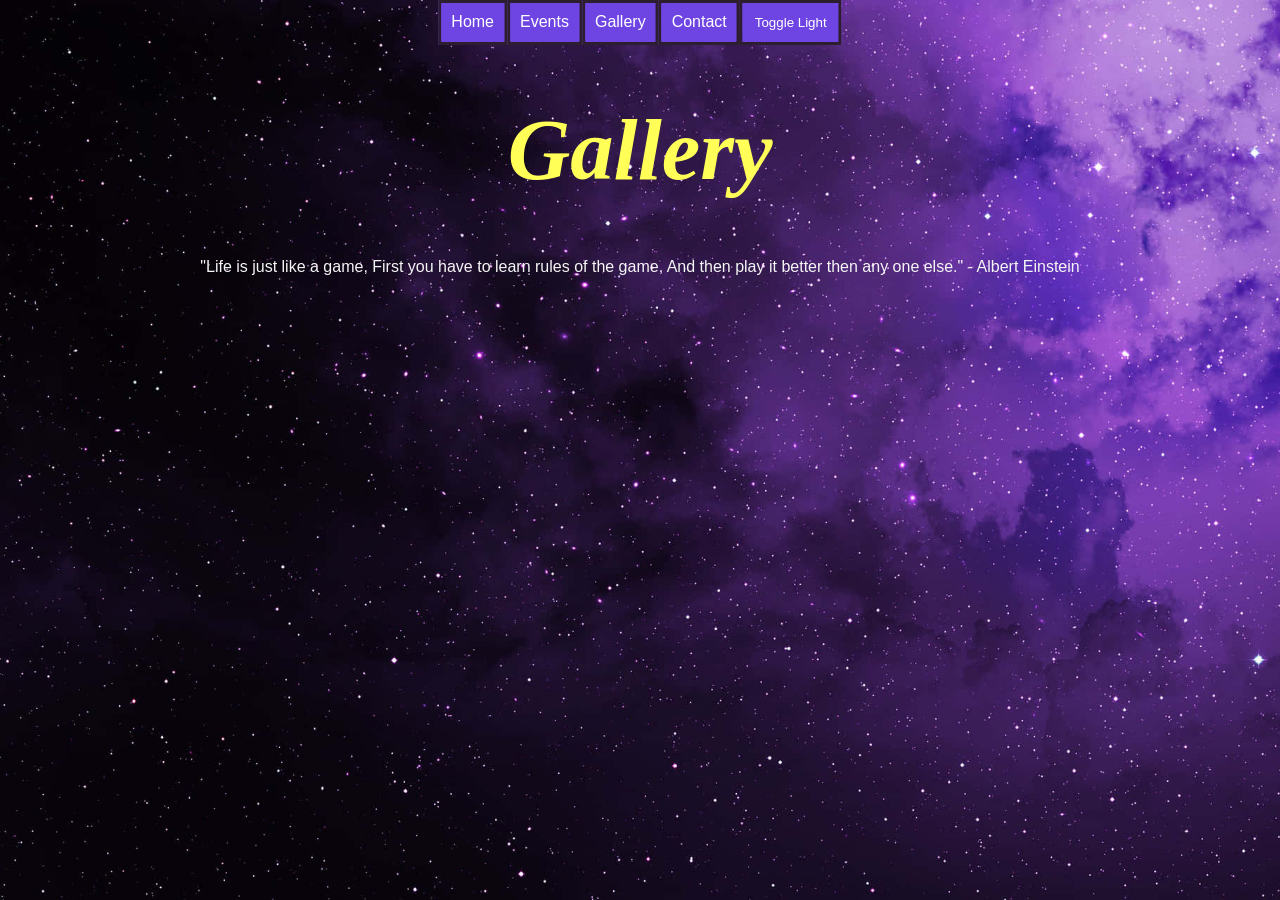
==== gallery.html @ 1f260a99 "Add files via upload" ====
<!DOCTYPE html>
<html>
<head>
     <title>My Board Game Webpage</title>
        <link rel="stylesheet" href="styles.css" />
        <link rel="icon" href="Images/Icon-dice-1.png">

        <script type="text/javascript" src="script.js" defer></script>

</head>
<body>
    
    <!-- Header of website -->
    <div class="header-container">
        <!-- Nav Bar-->
        <div class="navbar">
            <ul>
            <li><a href=index.html>Home</a></li>
            <li><a href="events.html">Events</a></li>
            <li><a href="gallery.html">Gallery</a></li>
            <li><a href="contact.html">Contact</a></li>
            <li><button id="navbutton">Toggle Light</button></li>
            </ul>
        </div>

        <h1>Gallery</h1>


    </div>

    <p>"Life is just like a game, First you have to learn rules of the game, And then play it better then any one else." - Albert Einstein</p>
    
    <!-- main box of galleries -->
    
        
    <div class="gallery-row">

        <div class="gallery-box">
            <a target="_blank" href="">
                <img src="Images\IMG_BG_1.jpg" alt="Cinque Terre" width="600" height="400">
            </a>
            <div class="desc">Add a description of the image here</div>
        </div>

        <div class="gallery-box">
            <a target="_blank" href="">
                <img src="img_forest.jpg" alt="Forest" width="600" height="400">
            </a>
        <div class="desc">Add a description of the image here</div>
        </div>

        <div class="gallery-box">
            <a target="_blank" href="">
                <img src="img_lights.jpg" alt="Northern Lights" width="600" height="400">
            </a>
        <div class="desc">Add a description of the image here</div>
        </div>

        <div class="gallery-box">
            <a target="_blank" href="">
                <img src="img_lights.jpg" alt="Northern Lights" width="600" height="400">
            </a>
        <div class="desc">Add a description of the image here</div>
        </div>

    </div>


    <div class="gallery-row">

        <div class="gallery-box">
            <a target="_blank" href="img_5terre.jpg">
                <img src="img_5terre.jpg" alt="Cinque Terre" width="600" height="400">
            </a>
            <div class="desc">Add a description of the image here</div>
        </div>

        <div class="gallery-box">
            <a target="_blank" href="img_forest.jpg">
                <img src="img_forest.jpg" alt="Forest" width="600" height="400">
            </a>
        <div class="desc">Add a description of the image here</div>
        </div>

        <div class="gallery-box">
            <a target="_blank" href="img_lights.jpg">
                <img src="img_lights.jpg" alt="Northern Lights" width="600" height="400">
            </a>
        <div class="desc">Add a description of the image here</div>
        </div>

        <div class="gallery-box">
            <a target="_blank" href="img_lights.jpg">
                <img src="img_lights.jpg" alt="Northern Lights" width="600" height="400">
            </a>
        <div class="desc">Add a description of the image here</div>
        </div>

    </div>

    <div class="gallery-row">

        <div class="gallery-box">
            <a target="_blank" href="img_5terre.jpg">
                <img src="img_5terre.jpg" alt="Cinque Terre" width="600" height="400">
            </a>
            <div class="desc">Add a description of the image here</div>
        </div>

        <div class="gallery-box">
            <a target="_blank" href="img_forest.jpg">
                <img src="img_forest.jpg" alt="Forest" width="600" height="400">
            </a>
        <div class="desc">Add a description of the image here</div>
        </div>

        <div class="gallery-box">
            <a target="_blank" href="img_lights.jpg">
                <img src="img_lights.jpg" alt="Northern Lights" width="600" height="400">
            </a>
        <div class="desc">Add a description of the image here</div>
        </div>

        <div class="gallery-box">
            <a target="_blank" href="img_lights.jpg">
                <img src="img_lights.jpg" alt="Northern Lights" width="600" height="400">
            </a>
        <div class="desc">Add a description of the image here</div>
        </div>

    </div>

        










</body>

</html>
---- styles.css ----
/* Add CSS styles for your web site here and use them in index.html. */
.amber{
 color:rgb(255, 255, 87);
 font-family:Cambria, Cochin, Georgia, Times, 'Times New Roman', serif;
 font-size: 65pt;
}
.fading-text {
  background-image: linear-gradient(to right, purple, violet, blue, white); /* Multi-color gradient */
  -webkit-background-clip: text; /* Clip the background to the text shape */
  background-clip: text;
  -webkit-text-fill-color: transparent; /* Make the text transparent to show the clipped background */
  color: transparent; /* Make the text transparent for other browsers */
}

body {
    
  background-image: url('Images/Comic-stars-background-purple.jpg');
  background-size: cover; /* Scale the image to cover the entire element */
  background-repeat: no-repeat; /* Prevent the image from repeating */
  background-attachment: fixed; /* Keep the image fixed during scrolling */
  width: 100%; /* Ensure the element takes up the full width */
  height: 100%; /* Ensure the element takes up the full height */
  color: whitesmoke;
  text-align: center;
  font-family: sans-serif;
}
/* class for toggle light */
.light-mode {
  background-image: url('Images/toggleLightPic.png');
  color:black;
}



body, html { 
  margin: 0;
  padding: 0;
}

.footer{
  position: fixed;
  left: 0;
  bottom: 0;
  width: 100%;
  
  background-color: gray;
}

/* h1,h2,h3,p,ul,li,div,table,th,td,a,label{
  color: whitesmoke;
  text-align: center;
  font-family: sans-serif;
  
} */
h2,h3,h4{
  font-family: 'Franklin Gothic Medium', 'Arial Narrow', Arial, sans-serif;

}

h1{
  font-style: italic;
  font-family: 'Orbitron';
  text-align: center;
  color:rgb(255, 255, 87);
  font-family:Cambria, Cochin, Georgia, Times, 'Times New Roman', serif;
  font-size: 65pt;
  margin-top: 100px;
  animation: holoGlow 6s ease-in-out infinite;
  
}

@keyframes holoGlow {
  0% {
    background-position: 0% 50%;
    text-shadow: 0 0 5px #ffffff, 0 0 10px #cc00ff, 0 0 20px #7b51ee;
  }
  50% {
    background-position: 100% 50%;
    text-shadow: 0 0 10px #8104ff, 0 0 20px #cc00ff, 0 0 30px #ffffff;
  }
  100% {
    background-position: 0% 50%;
    text-shadow: 0 0 5px #ffffff, 0 0 10px #cc00ff, 0 0 20px #7b51ee;
  }
}

.Space-note {
  position: relative;
  background: rgba(199, 180, 180, 0.10); /* light cyan tint */
  border: 1px solid rgba(0, 0, 0, 0.5);
  border-radius: 12px;
  padding: 20px 25px;
  max-width: 600px;
  margin: 100px auto 1000px auto;
  font-family: 'Orbitron', sans-serif;
  font-size: 16px;
  letter-spacing: 1px;
  text-align: center;
  backdrop-filter: blur(6px);
  box-shadow:
    0 0 8px rgba(0, 183, 255, 0),
    0 0 20px rgba(63, 0, 235, 0.3),
    inset 0 0 10px rgba(0, 0, 0, 0.247);
  animation: flicker 3s infinite;
  z-index: 1;
}





@keyframes flicker {
  0%, 100% { opacity: 1; }
  45% { opacity: 0.97; }
  50% { opacity: 0.93; }
  55% { opacity: 0.98; }
}

#IMG1{
    display: flex;
    justify-content: center; /* center horizontally */
    align-items: center;     /* center vertically */
    flex-direction: column;  /* optional, if you want vertical stacking */
    
    
    width: fit-content;      /* shrink-wrap the content */
    margin: auto;  
    
}
#IMG1 img {
    width: 30%;
    height: 30%; 
    display: block; 
    max-width: 100%;
    height: auto;

    border-radius: 12px;
    box-shadow: 0 0 15px rgba(255, 255, 255, 0.2);
    padding: 0;
    margin-bottom: 30px;
    
}
/*About------------------*/
#about-ID{
  display: flex;
  justify-content: space-evenly;
  align-items: center;
  font-size: 24px;
  

}
#about-ID img{
    
  width: 25%;
  height: 25%; 

  border-radius: 12px;
  box-shadow: 0 0 30px rgba(255, 255, 255, 0.2);
  padding: 0;
     

}
#about-ID p{
  display: block;
  width: 300px;
}

/*-----Recommendations-----*/
/* display non for the time being but originally flex */
#Recommendations{
  display: flex;
  text-align: center;
  justify-content: center;
}
#recs-box{
  display: none;
}

/* -----Table----- */
/* Display  = none (hiding event table for now) */
#event-table{
  display: none;
  text-align: center;
}

table{
    text-align: center;
    margin-left: auto;
    margin-right: auto;
}
#more-ID{
    text-align: center;
    
}
#more-ID li{
    list-style: none;
    
}






/* Suggestion Box Styling */
.suggestion-box {
  background: rgba(0, 0, 0, 0.7); /* semi-transparent black */
  max-width: 800px;
  margin: 100px auto;
  padding: 30px;
  border-radius: 12px;
  box-shadow: 0 0 15px rgba(255, 255, 255, 0.2);
  
}

.suggestion-box h2 {
  margin-top: 0;
  text-align: center;
  font-size: 28px;
  color: #7b51ee;
}

.suggestion-box p {
  font-size: 16px;
  text-align: center;
  margin-bottom: 20px;
}



.suggestion-box textarea {
  width: 100%;
  padding: 10px;
  box-sizing: border-box; /* Ensures padding is included in width */
  border: none;
  border-radius: 8px;
  resize: vertical;
  font-size: 16px;
  background-color: lightgray;
}

.suggestion-box button {
  margin-top: 15px;
  width: 100%;
  padding: 12px;
  box-sizing: border-box; /* Ensures padding is included in width */
  background-color: #6e45e2;
  color: white;
  font-size: 16px;
  border: none;
  border-radius: 8px;
  cursor: pointer;
  transition: background-color 0.3s ease;
  
}

.suggestion-box button:hover {
  background-color: #5a36bd;
}
/*---------------Main Page End---------------*/


/*** Navigation bar (navbar) ***/
.navbar{
  display: flex;
  justify-content: center; /* horizontally center the contents */
  
}

.navbar ul {
  display: flex;
  z-index: 1000; /* Ensures the navbar is on top of other elements */
  list-style: none;
  overflow: hidden;
  position: fixed;
  top: 0;
  left: 50%; /* For centering  */
  transform: translateX(-50%); /* For centering  */
  margin-top: 0px;
  padding: 0px;
  
    
}

.navbar ul li {

  background-color: #6e45e2;
  border: solid 3px #2D1E2F;
}

.navbar ul li a {
  /* color: #5a36bd; */
  margin: 0px;
  padding: 10px;
  background-color: #6e45e2;
  color: white;
  display: block;
  text-decoration: none;
    
    
}
#navbutton{
  margin: 0px;
  padding: 12px;
  background-color: #6e45e2;
  color: white;
  display: block;
  text-decoration: none;

 cursor: pointer;

}
#navbutton:hover{
  color: yellow; 
}


.navbar ul li a:hover {
  color: yellow; 
}

.navbar ul li button {
  margin: 2px;
  padding: 0px;
  background-color: purple;
  color: white;
  display: block;
  border: none;


}





/* ----------Gallery page ---------- */
.gallery-row{
  /* originally flex*/
  display: none; 
  justify-content: center;
  border: solid 5px red;
  align-items: start;


}
.gallery-box{
  margin: 5px;
  border: 1px solid #ccc;
  float: left;
  width: 250px;

}
.gallery-box:hover {
  border: 1px solid #777;
}

div.gallery-box img {
  width: 100%;
  height: auto;
}

div.desc {
  padding: 15px;
  text-align: center;
}


/*----------Contact page----------*/
.myHeadshot{
  border-radius: 20px;
  display: block;
  margin: auto;
  width: 10%;

  border: solid black 5px;
  border-radius: 10px;

  margin-top: 30px;
  

}

#underPic{
display: flex;
flex-direction: row;
justify-content: space-around;
/* border: 10px solid blue; */
width: 80%;
margin: auto;
margin-top: 30px;

}
#underPic div{
  width: 30%;
}
#underPic1{
  /* border: 10px solid red; */
  background: rgba(0, 0, 0, 0.7);
  border-radius: 10px;
  padding: 0px;
  margin: 0px;
}
#underPic1 h2{
  padding: 0px;
  margin: 0px;
  
}
#underPic1 p{
  width: auto;
  margin: 30px 0px 0px 0px;
}

#underPic2{
  /* border: 10px solid yellow; */
  background: rgba(0, 0, 0, 0.7);
  border-radius: 10px;
  padding: 0px;
  margin: 0px;

}
#underPic2 h2{
  padding: 0px;
  margin: 0px;
  
}
#underPic2 p{
  margin-bottom: 10px;
}

#underPic3{
  border: 10px solid green;
  background: rgba(0, 0, 0, 0.7);
  border-radius: 10px;
  padding: 0px;
  margin: 0px;
}
#underPic3 h2{
  padding: 0px;
  margin: 0px;
  
}
#underPic3 a{
  font-size: 20px;
  padding: 0px;
  margin-top: 20px;
  border: solid red 5px;
  
}
.linkList{
  list-style-type: none;
  margin: auto;
  margin-top: 30px;
  margin-bottom: 10px;
}
.linkList li a{
  
  display: block;
  text-align: left
  
}
.hobbyList{

  display: block; 
  margin: auto;
  
  margin-top: 30px;

}
.hobbyList li{
  text-align: left;
}

/* ---Contact input box--- */
#GITdiv{
  display: block;
  border: 5px solid black;
  border-radius: 8px;
  background-color: #6E45E2;
  margin: auto;
  margin-bottom: 100px;
  width: 20%;
  
  
}
#GetinTouch{
  
  display: flex;
  flex-direction: column;
  margin: auto;
  width: 85%;
  
}
label{
  margin-top: 10px;
  text-align: left;
}
input[type="submit"]{
  margin-top: 20px;
  margin-bottom: 20px;
  
}



















/*----------Events Page----------*/

/*--- Event Instances---*/
#event-1{
  border: lightgreen solid 10px;
  background-color: green;
  width: 80%;
  margin: auto;
  margin-top: 30px;
}
#event-2{
  border: blue solid 10px;
  background-color: rgb(39, 142, 189);
  width: 80%;
  margin: auto;
  margin-top: 30px;
}
#event-3{
  border: yellow solid 10px;
  background-color: orange;
  width: 80%;
  margin: auto;
  margin-top: 30px;
}

.eventInstances{
  display: flex;
  flex-direction: row;
  flex-wrap: wrap;
  margin: auto;
  /* border: black solid 10px; */
  
}
.eventInstances img{
  margin: auto;
  margin-bottom: 20px;
  
}
.eventInstances div{
  width: 75%;
  display: flex;
  flex-direction: row;
  flex-wrap: wrap;
  margin: auto;
  /* border: rgb(255, 255, 255) solid 10px;
   */
}
.eventInstances img{
  width: 10%;

}
.pInstances{
  font-size: 20px;
  width: 25%;
  height: 25%;
  margin: auto;
  /* border: solid #5a36bd 10px; */

}
.eventDescription{
  
  width: 75%;
  margin: auto;
  margin-top: 20px;
  margin-bottom: 20px;

  text-align: left;
  /* border: solid 10px #5a36bd; */

}





/*--- Rsvp box---*/
#RSVP-box{
  display: flex;
  flex-direction: row;
  justify-content: center;

}
#RSVP-box li{
  text-align: left;

}
#RSVP-para{
  width: 40%;

}

#RSVP-event1{
  flex-direction: column;
  width: 15%;
}
#RSVP-event2{
  flex-direction: column;
  width: 15%;
}
#RSVP-event3{
  flex-direction: column;
  width: 15%;
}


#RSVP-div{
  display: flex;
  flex-direction: column;
  width: 80%;
  margin: auto;
}


/* -----Modal----- */
.modal {
  display: none;
  align-items: center;
  justify-content: center;

  position: fixed;
  z-index:2; /*Modal appears above other elements (think z axis in calc 3 graphs)*/

  left: 0;
  top: 0;
  width: 100%;
  height: 100%;

  background-color: rgba(0,0,0,0.4);
}
.modal-container {
  padding: 30px;
  background-color: #6E45E2;
  border: 5px solid black;
}
#close-modal {
  position: relative;
  top: 10px;
  right: 0px;
  font-size: 24px;
  font-weight: bold;
  cursor: pointer;
}

/* Rocking animation */
@keyframes rock {
  0%   { transform: rotate(0deg); }
  25%  { transform: rotate(-10deg); }
  50%  { transform: rotate(10deg); }
  75%  { transform: rotate(-10deg); }
  100% { transform: rotate(0deg); }
}

/* Apply the animation to the rocket */
#rocketShip {
  animation: rock 2s ease-in-out infinite;
  transform-origin: bottom center; /* Rock from the base */
  width: 100px; 
  display: block;
  margin: 0 auto;
}
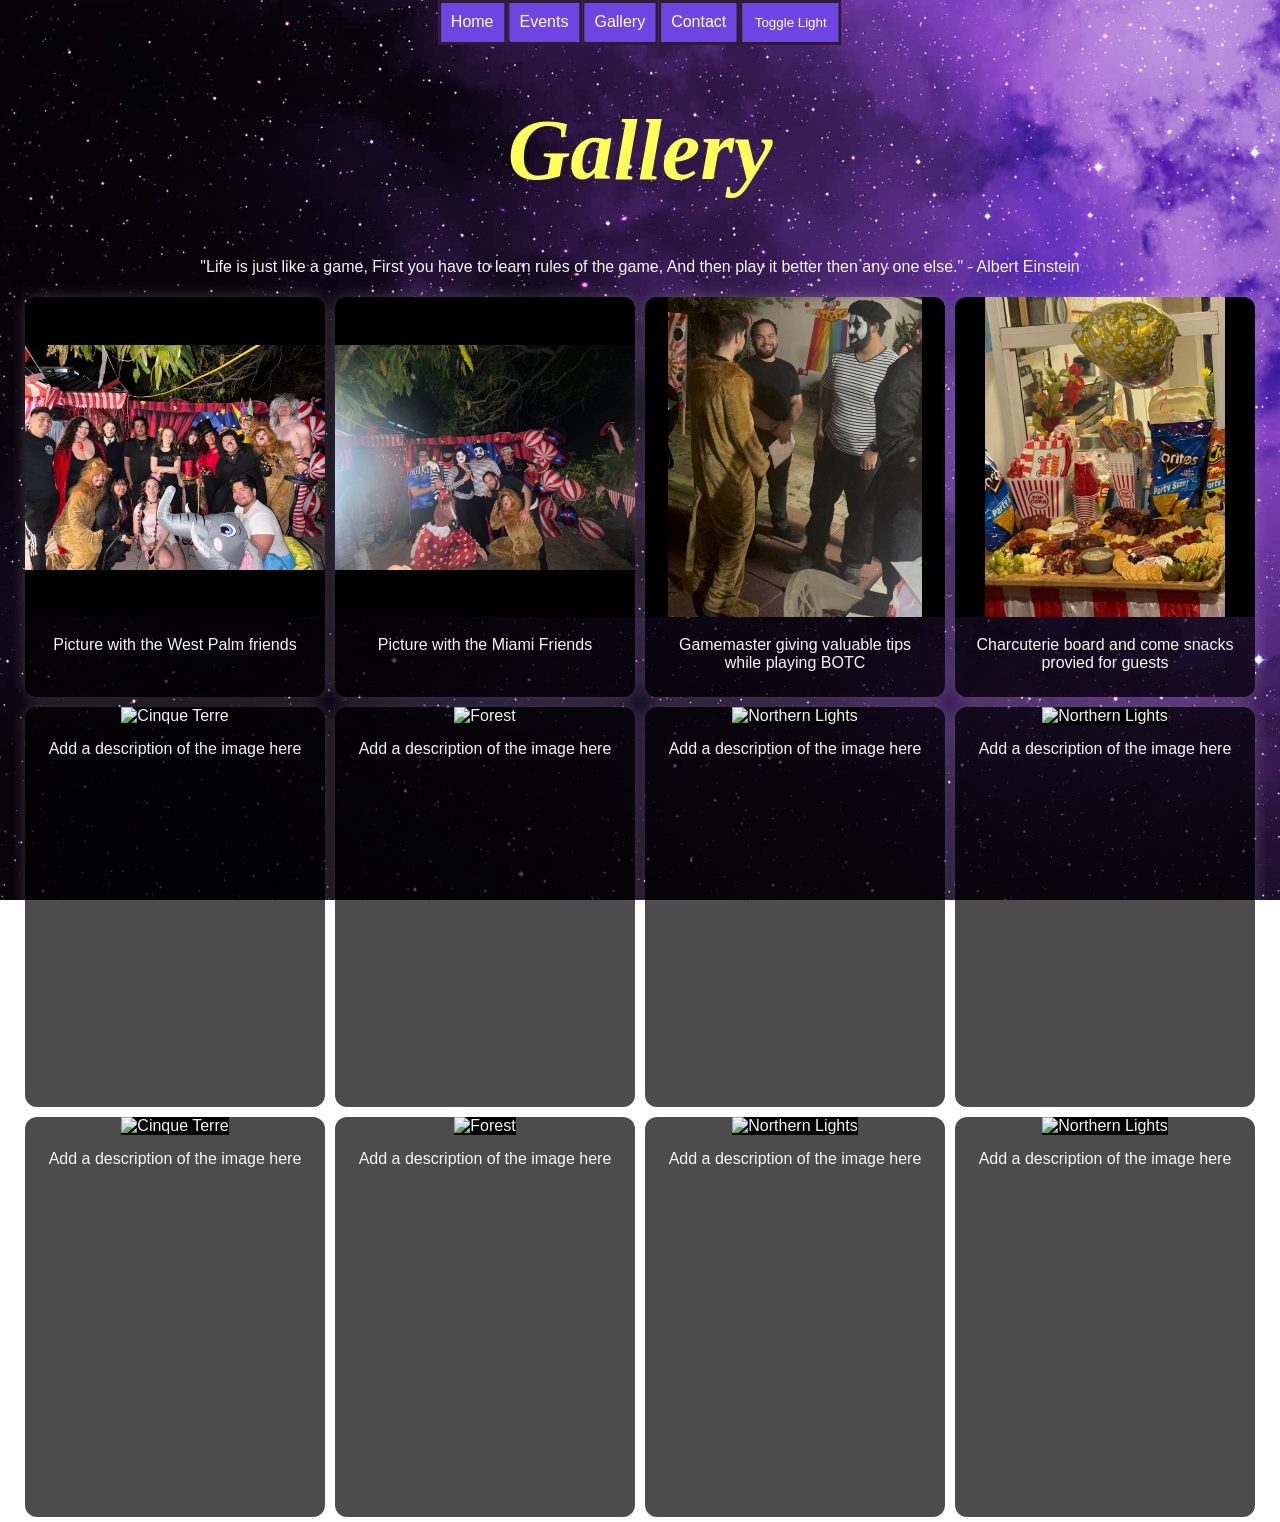
==== commit a6e1d225: "Updated the toggle button to include the links on contact page. Also cleaned up some of the css on t" ====
--- a/gallery.html
+++ b/gallery.html
@@ -36,31 +36,31 @@
     <div class="gallery-row">
 
         <div class="gallery-box">
-            <a target="_blank" href="">
-                <img src="Images\IMG_BG_1.jpg" alt="Cinque Terre" width="600" height="400">
-            </a>
-            <div class="desc">Add a description of the image here</div>
+            
+            <img src="Images\IMG_BG_1.jpeg" alt="Group photo with friends" width="600" height="400">
+            <div class="desc">Picture with the West Palm friends</div>
+            
         </div>
 
         <div class="gallery-box">
-            <a target="_blank" href="">
-                <img src="img_forest.jpg" alt="Forest" width="600" height="400">
-            </a>
-        <div class="desc">Add a description of the image here</div>
+            
+            <img src="Images\IMG_BG_2.jpeg" alt="Group photo with friends" width="600" height="400">
+            <div class="desc">Picture with the Miami Friends</div>
+            
         </div>
 
         <div class="gallery-box">
-            <a target="_blank" href="">
-                <img src="img_lights.jpg" alt="Northern Lights" width="600" height="400">
-            </a>
-        <div class="desc">Add a description of the image here</div>
+            
+            <img src="Images\IMG_BG_3.jpeg" alt="Conversing with friends" width="600" height="400">
+            <div class="desc">Gamemaster giving valuable tips while playing BOTC</div>
+           
         </div>
 
         <div class="gallery-box">
-            <a target="_blank" href="">
-                <img src="img_lights.jpg" alt="Northern Lights" width="600" height="400">
-            </a>
-        <div class="desc">Add a description of the image here</div>
+            
+            <img src="Images\IMG_BG_4.jpeg" alt="Charcuterie board and snacks" width="600" height="400">
+            <div class="desc">Charcuterie board and come snacks provied for guests</div>
+            
         </div>
 
     </div>
@@ -69,31 +69,31 @@
     <div class="gallery-row">
 
         <div class="gallery-box">
-            <a target="_blank" href="img_5terre.jpg">
-                <img src="img_5terre.jpg" alt="Cinque Terre" width="600" height="400">
-            </a>
+            
+            <img src="img_5terre.jpg" alt="Cinque Terre" width="600" height="400">
             <div class="desc">Add a description of the image here</div>
+            
         </div>
 
         <div class="gallery-box">
-            <a target="_blank" href="img_forest.jpg">
-                <img src="img_forest.jpg" alt="Forest" width="600" height="400">
-            </a>
-        <div class="desc">Add a description of the image here</div>
+            
+            <img src="img_forest.jpg" alt="Forest" width="600" height="400">
+            <div class="desc">Add a description of the image here</div>
+            
         </div>
 
         <div class="gallery-box">
-            <a target="_blank" href="img_lights.jpg">
-                <img src="img_lights.jpg" alt="Northern Lights" width="600" height="400">
-            </a>
-        <div class="desc">Add a description of the image here</div>
+            
+            <img src="img_lights.jpg" alt="Northern Lights" width="600" height="400">
+            <div class="desc">Add a description of the image here</div>
+            
         </div>
 
         <div class="gallery-box">
-            <a target="_blank" href="img_lights.jpg">
-                <img src="img_lights.jpg" alt="Northern Lights" width="600" height="400">
-            </a>
-        <div class="desc">Add a description of the image here</div>
+            
+            <img src="img_lights.jpg" alt="Northern Lights" width="600" height="400">
+            <div class="desc">Add a description of the image here</div>
+            
         </div>
 
     </div>
@@ -101,31 +101,31 @@
     <div class="gallery-row">
 
         <div class="gallery-box">
-            <a target="_blank" href="img_5terre.jpg">
-                <img src="img_5terre.jpg" alt="Cinque Terre" width="600" height="400">
-            </a>
+            
+            <img src="img_5terre.jpg" alt="Cinque Terre" width="600" height="400">
             <div class="desc">Add a description of the image here</div>
+            
         </div>
 
         <div class="gallery-box">
-            <a target="_blank" href="img_forest.jpg">
-                <img src="img_forest.jpg" alt="Forest" width="600" height="400">
-            </a>
-        <div class="desc">Add a description of the image here</div>
+            
+            <img src="img_forest.jpg" alt="Forest" width="600" height="400">
+            <div class="desc">Add a description of the image here</div>
+            
         </div>
 
         <div class="gallery-box">
-            <a target="_blank" href="img_lights.jpg">
-                <img src="img_lights.jpg" alt="Northern Lights" width="600" height="400">
-            </a>
-        <div class="desc">Add a description of the image here</div>
+            
+            <img src="img_lights.jpg" alt="Northern Lights" width="600" height="400">
+            <div class="desc">Add a description of the image here</div>
+           
         </div>
 
         <div class="gallery-box">
-            <a target="_blank" href="img_lights.jpg">
-                <img src="img_lights.jpg" alt="Northern Lights" width="600" height="400">
-            </a>
-        <div class="desc">Add a description of the image here</div>
+            
+            <img src="img_lights.jpg" alt="Northern Lights" width="600" height="400">
+            <div class="desc">Add a description of the image here</div>
+            
         </div>
 
     </div>
--- a/styles.css
+++ b/styles.css
@@ -45,13 +45,6 @@
   
   background-color: gray;
 }
-
-/* h1,h2,h3,p,ul,li,div,table,th,td,a,label{
-  color: whitesmoke;
-  text-align: center;
-  font-family: sans-serif;
-  
-} */
 h2,h3,h4{
   font-family: 'Franklin Gothic Medium', 'Arial Narrow', Arial, sans-serif;
 
@@ -176,6 +169,7 @@
   display: none;
 }
 
+
 /* -----Table----- */
 /* Display  = none (hiding event table for now) */
 #event-table{
@@ -334,30 +328,45 @@
 
 
 
-/* ----------Gallery page ---------- */
+/*Gallery page====================================== */
 .gallery-row{
-  /* originally flex*/
-  display: none; 
+  display: flex; 
   justify-content: center;
-  border: solid 5px red;
+  /* border: solid 5px red; */
   align-items: start;
+  
 
 
 }
 .gallery-box{
   margin: 5px;
-  border: 1px solid #ccc;
+  /* border: 1px solid blue;    */
   float: left;
-  width: 250px;
+  width: 300px;   /* or whatever size you want */
+  height: 400px;
+  overflow: hidden;
+  
+  background: rgba(0, 0, 0, 0.7); /* semi-transparent black */
+  border-radius: 12px;
+  box-shadow: 0 0 15px rgba(255, 255, 255, 0.2);
+  
 
 }
 .gallery-box:hover {
   border: 1px solid #777;
+  transform: scale(1.1);
 }
 
 div.gallery-box img {
-  width: 100%;
-  height: auto;
+  
+  /* border: 1px solid #ccc; */
+  width: 100%; /* Set desired width */
+  height: 80%; /* Set desired height */
+  object-fit: contain; /* Ensures the image fills the container */
+   background-color: black;   /* blends into container */
+  
+  
+  
 }
 
 div.desc {
@@ -429,7 +438,8 @@
 }
 
 #underPic3{
-  border: 10px solid green;
+  text-decoration: none;
+  /* border: 10px solid green; */
   background: rgba(0, 0, 0, 0.7);
   border-radius: 10px;
   padding: 0px;
@@ -444,21 +454,24 @@
   font-size: 20px;
   padding: 0px;
   margin-top: 20px;
-  border: solid red 5px;
-  
-}
+  /* border: solid red 5px; */
+  
+}
+
 .linkList{
   list-style-type: none;
   margin: auto;
   margin-top: 30px;
   margin-bottom: 10px;
-}
-.linkList li a{
+}.linkList li a{
   
   display: block;
-  text-align: left
-  
-}
+  text-align: left;
+  color: white;
+  
+}
+
+
 .hobbyList{
 
   display: block; 
@@ -469,6 +482,12 @@
 }
 .hobbyList li{
   text-align: left;
+}
+
+/* Light mode: links become black */
+/* Only when body is light mode change the link list to black  */
+body.light-mode .linkList a {
+  color: black;
 }
 
 /* ---Contact input box--- */
@@ -595,31 +614,37 @@
 
 
 /*--- Rsvp box---*/
+#RSVP-container{
+  display: flex;
+  flex-direction: column;
+  width: 80%;
+  justify-self: center;
+  background: rgba(0, 0, 0, 0.7); /* semi-transparent black */
+  border-radius: 12px;
+  box-shadow: 0 0 15px rgba(255, 255, 255, 0.2);
+}
 #RSVP-box{
   display: flex;
   flex-direction: row;
-  justify-content: center;
-
+  justify-content: space-around;
 }
 #RSVP-box li{
   text-align: left;
+  list-style-type: none; 
 
 }
 #RSVP-para{
   width: 40%;
-
+  word-spacing: 0.1em;   /* Relative to current font size */
 }
 
 #RSVP-event1{
-  flex-direction: column;
   width: 15%;
 }
 #RSVP-event2{
-  flex-direction: column;
   width: 15%;
 }
 #RSVP-event3{
-  flex-direction: column;
   width: 15%;
 }
 
